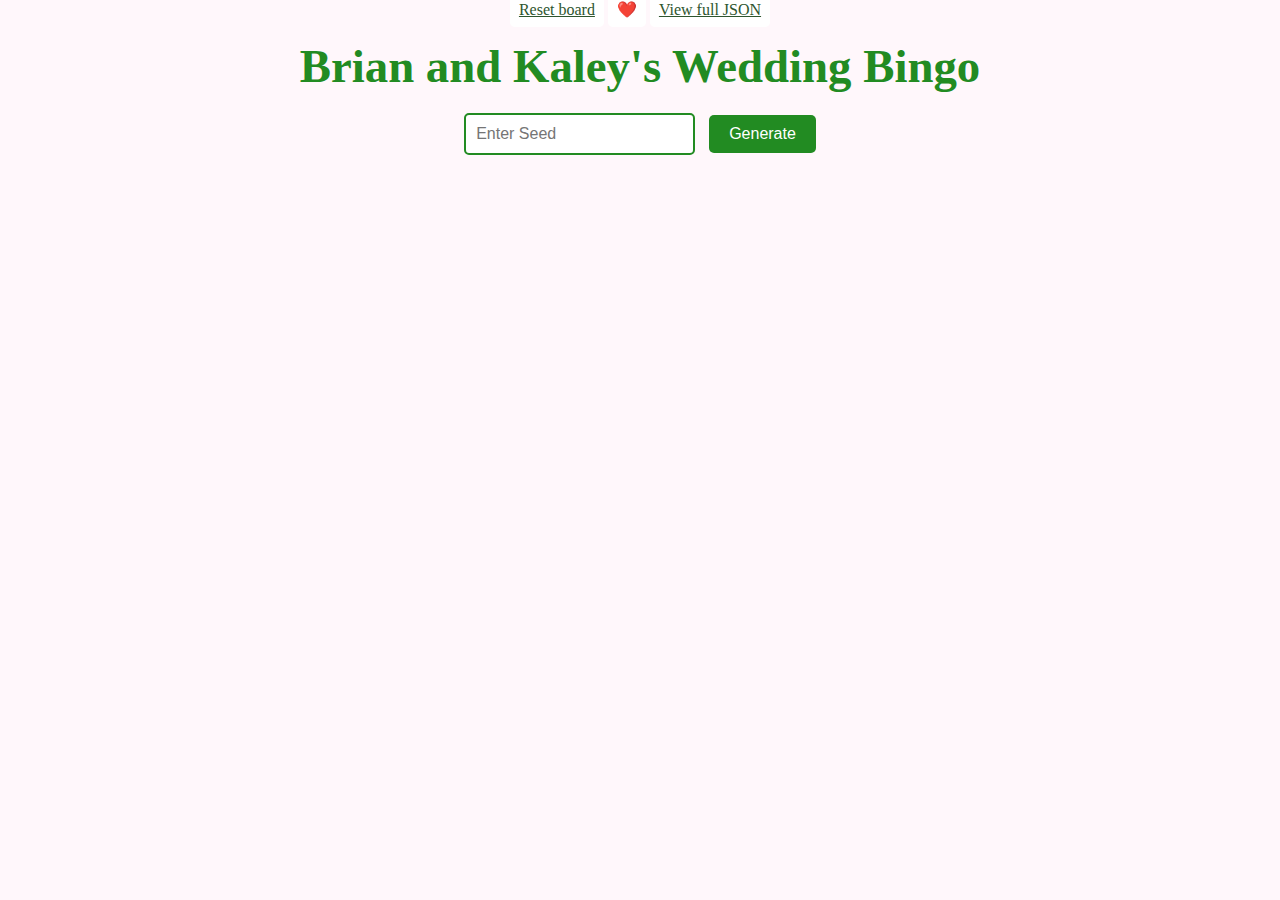
==== index.html @ 0d210479 "Initial commit" ====
<!DOCTYPE html>
<html>
  <head>
    <div>
    <a href="/">Reset board</a>
    <a onclick="spawnHearts()">❤️</a>
    <a href="/squares.json">View full JSON</a>
</div>
    <title>Brian and Kaley's Wedding</title>
    <link rel="stylesheet" type="text/css" href="styles.css">
  </head>
  <body>
    <!-- Seed input and Generate button -->
    <div id="title"><h3>Brian and Kaley's Wedding Bingo</h3></div>
    <div id="generate">
        <input type="text" id="seed" placeholder="Enter Seed">
        <button onclick="generateBingo()">Generate</button>
    </div>
    
    <!-- Bingo table -->
    <table id="bingoTable"></table>
    
    <script src="script.js"></script>
  </body>
</html>
---- styles.css ----
/* Body and global settings */
body {
    background-color: #fff7fb; /* Light pink background */
    font-family: "Georgia", serif;
    margin: 0;
    padding: 0;
    text-align: center;
  }

  a {
    color: #2e552e;
    border-radius: 0.3em;
    padding: 0.5em;
    border: white 1px solid;
    background-color: white;
  }

  a:hover {
    color: #ffffff;
    border-radius: 0.3em;
    padding: 0.5em;
    border: white 1px solid;
    background-color: #ff9999;
  }
  
  /* Title styling */
  #title {
    font-size: 2.5em;
    color: #228B22; /* Green color for title */
    margin-top: 20px;
  }
  
  /* Seed input and generate button */
  #generate {
    margin: 20px;
  }
  
  #seed {
    font-size: 1em;
    padding: 10px;
    margin-right: 10px;
    border: 2px solid #228B22;
    border-radius: 5px;
  }
  
  button {
    font-size: 1em;
    padding: 10px 20px;
    background-color: #228B22;
    color: #fff;
    border: none;
    border-radius: 5px;
    cursor: pointer;
  }
  
  button:hover {
    background-color: #196619;
  }
  
  /* Table styling */
  #bingoTable {
    margin: auto;
    border-collapse: collapse;
  }

  #title p, #title h3 {
    margin-top: 0;
    margin-bottom: 0;
  }

  .seed {
    text-decoration: underline;
  }
  
  th {
    background-color: #228B22;
    color: #fff;
    padding: 40px;
    border: 2px solid #fff;
  }
  
  td {
    width: 130px;
    height: 100px;
    border: 2px solid #228B22;
    background-color: #fff;
    color: #000;
    cursor: pointer;
  }
  
  td.marked {
    background-color: #FF69B4; /* Hot Pink for marked cells */
    color: #fff;
  }
  







  .heart {
    position: absolute;
    background-color: pink;
    pointer-events: none;  /* Allows clicks to pass through */
    opacity: 1;
    /* Define CSS transition for moving and fading out */
    transition: all ease-out;
  }
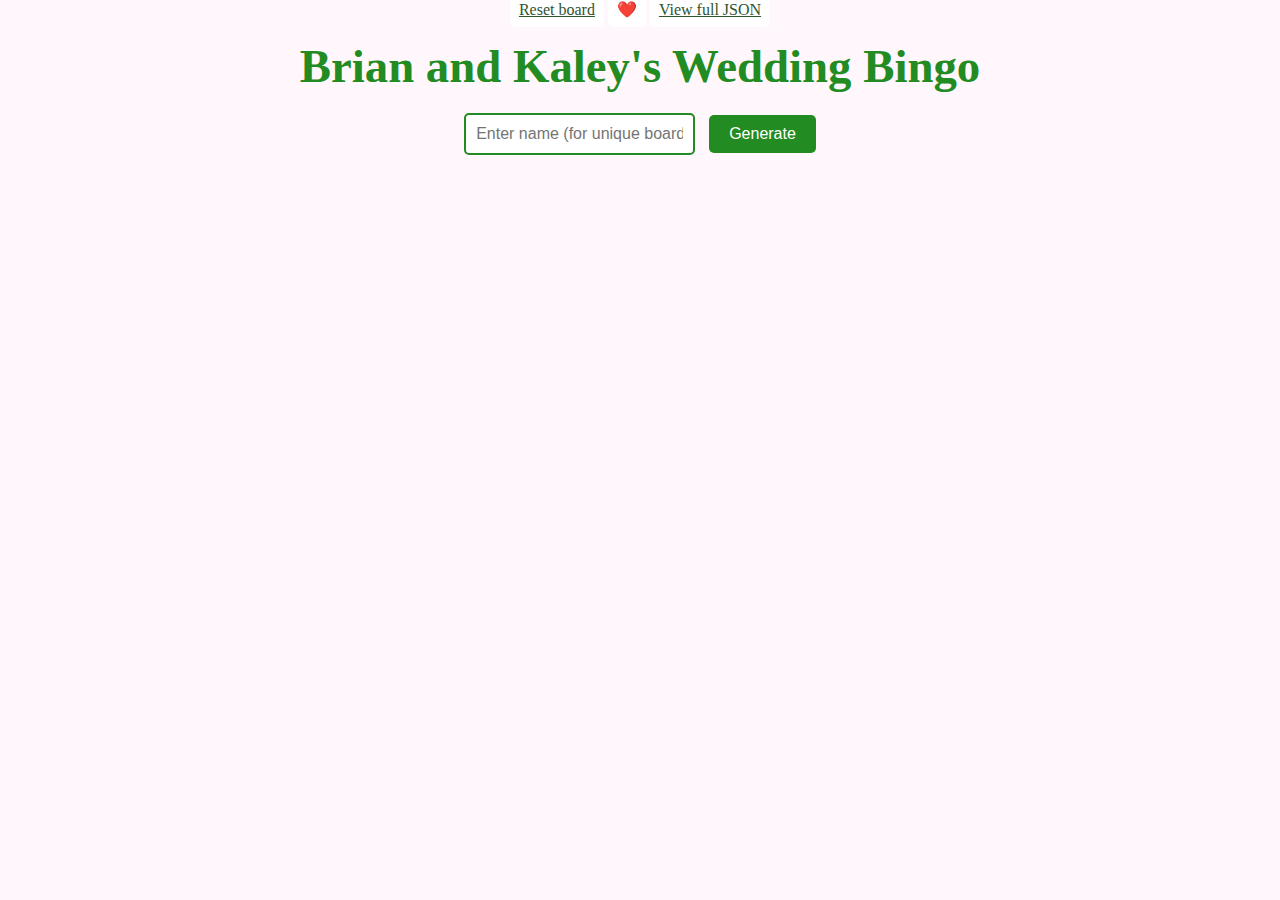
==== commit 61b3762f: "Update index.html" ====
--- a/index.html
+++ b/index.html
@@ -13,7 +13,7 @@
     <!-- Seed input and Generate button -->
     <div id="title"><h3>Brian and Kaley's Wedding Bingo</h3></div>
     <div id="generate">
-        <input type="text" id="seed" placeholder="Enter Seed">
+        <input type="text" id="seed" placeholder="Enter name (for unique board)">
         <button onclick="generateBingo()">Generate</button>
     </div>
     
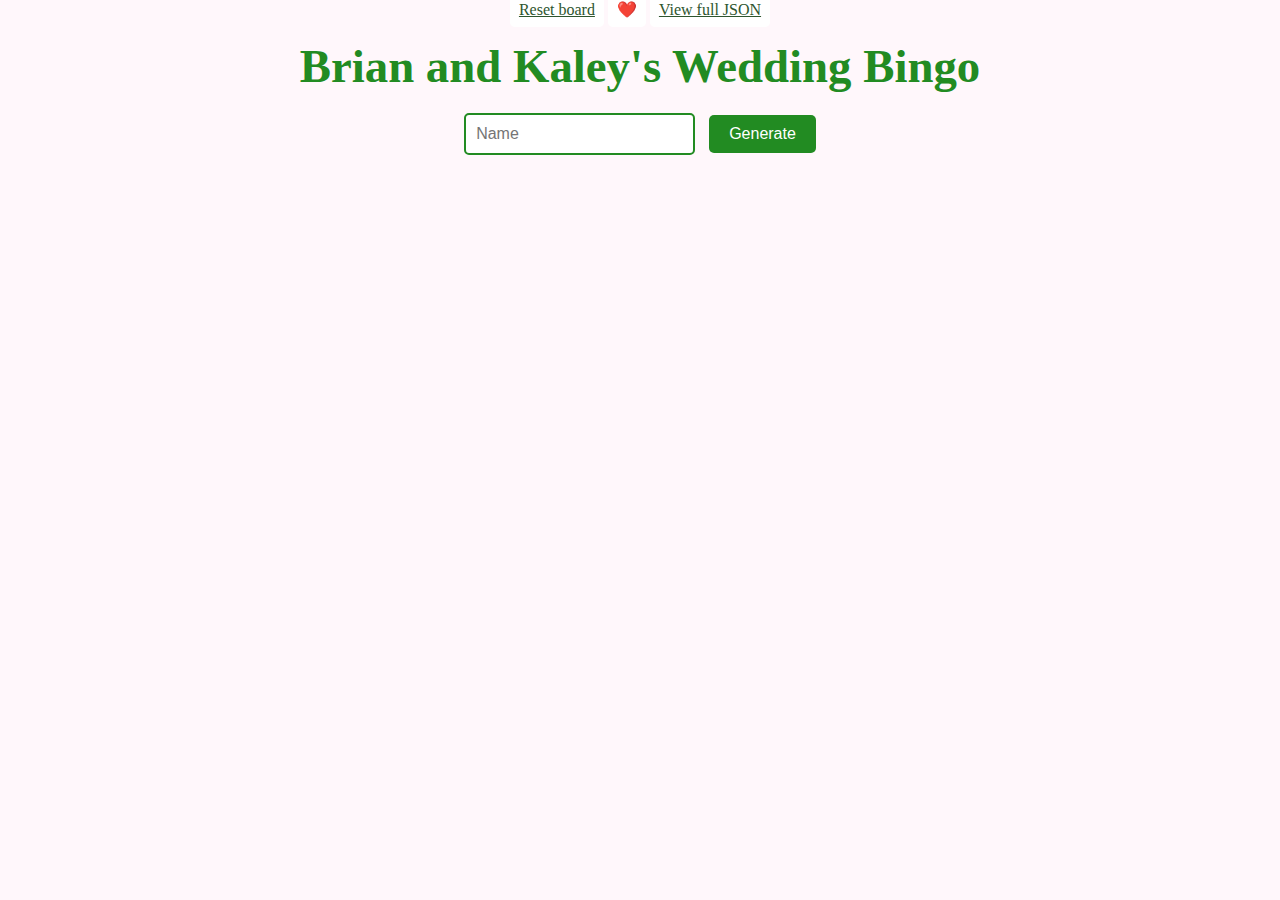
==== commit 7bd9e9cd: "Update index.html" ====
--- a/index.html
+++ b/index.html
@@ -13,7 +13,7 @@
     <!-- Seed input and Generate button -->
     <div id="title"><h3>Brian and Kaley's Wedding Bingo</h3></div>
     <div id="generate">
-        <input type="text" id="seed" placeholder="Enter name (for unique board)">
+        <input type="text" id="seed" placeholder="Name">
         <button onclick="generateBingo()">Generate</button>
     </div>
     
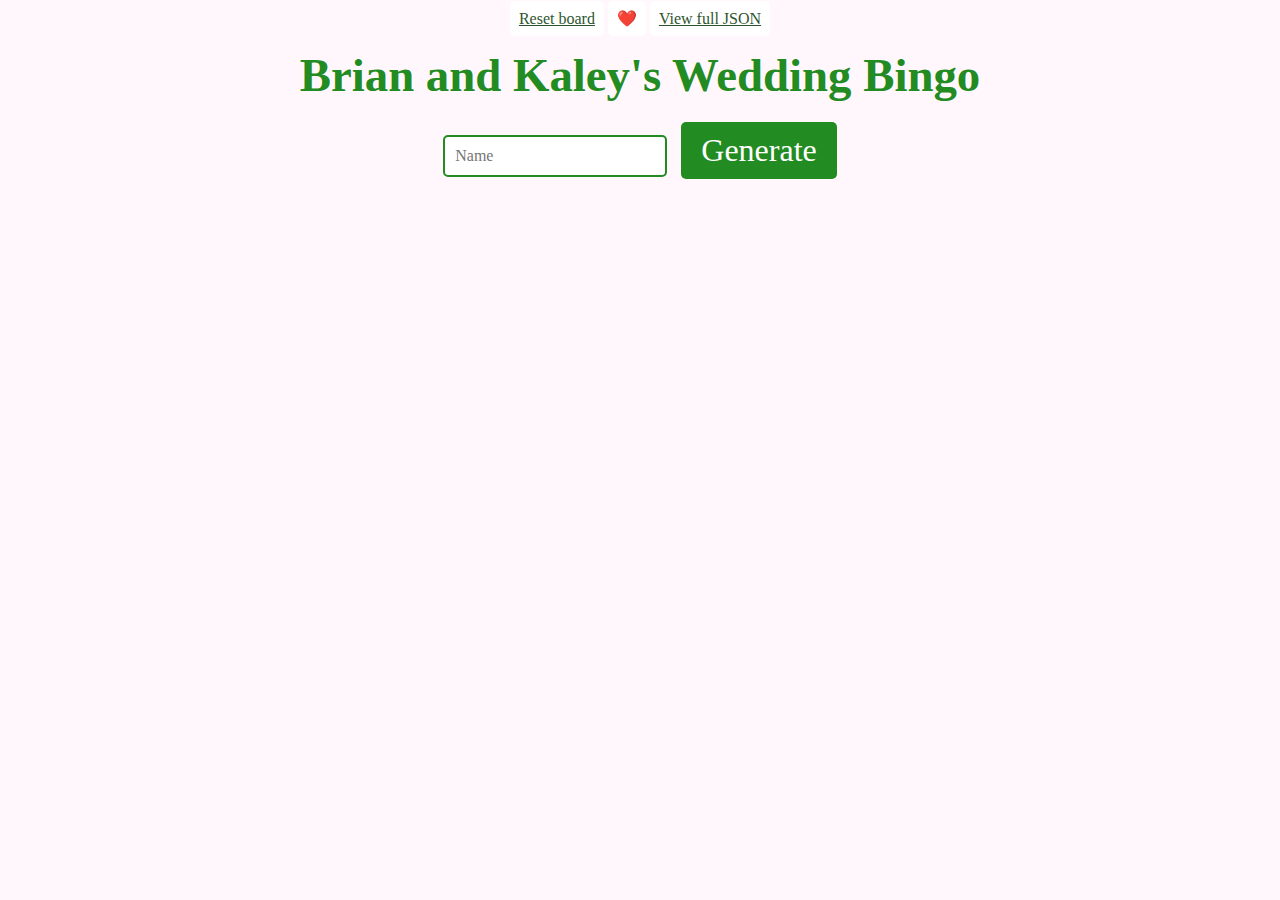
==== commit 90c5d635: "Some reshaping" ====
--- a/index.html
+++ b/index.html
@@ -1,25 +1,28 @@
 <!DOCTYPE html>
 <html>
   <head>
-    <div>
-    <a href="/">Reset board</a>
-    <a onclick="spawnHearts()">❤️</a>
-    <a href="/squares.json">View full JSON</a>
-</div>
     <title>Brian and Kaley's Wedding</title>
     <link rel="stylesheet" type="text/css" href="styles.css">
   </head>
   <body>
+
+    <div id="nontable">
+    <div id="nav">
+        <a href="/">Reset board</a>
+        <a onclick="spawnHearts()">❤️</a>
+        <a href="/squares.json">View full JSON</a>
+    </div>
     <!-- Seed input and Generate button -->
     <div id="title"><h3>Brian and Kaley's Wedding Bingo</h3></div>
     <div id="generate">
         <input type="text" id="seed" placeholder="Name">
         <button onclick="generateBingo()">Generate</button>
     </div>
+</div>
     
     <!-- Bingo table -->
     <table id="bingoTable"></table>
-    
+
     <script src="script.js"></script>
   </body>
 </html>
--- a/styles.css
+++ b/styles.css
@@ -44,7 +44,7 @@
   }
   
   button {
-    font-size: 1em;
+    font-size: 2em;
     padding: 10px 20px;
     background-color: #228B22;
     color: #fff;
@@ -56,9 +56,16 @@
   button:hover {
     background-color: #196619;
   }
+
+  #nontable {
+    height: 15vh;
+    margin: 1vh 5vw 9vh;
+  }
   
   /* Table styling */
   #bingoTable {
+    height: 70vh;
+    width: 90vw;
     margin: auto;
     border-collapse: collapse;
   }
@@ -77,11 +84,12 @@
     color: #fff;
     padding: 40px;
     border: 2px solid #fff;
+    height: 17%;
   }
   
   td {
-    width: 130px;
-    height: 100px;
+    width: 15%;
+    height: 17%;
     border: 2px solid #228B22;
     background-color: #fff;
     color: #000;
@@ -98,7 +106,9 @@
 
 
 
-
+    :not(i, .material-symbols-outlined, .material-icons) {
+        font-family: Avenir !important;
+    }
 
   .heart {
     position: absolute;
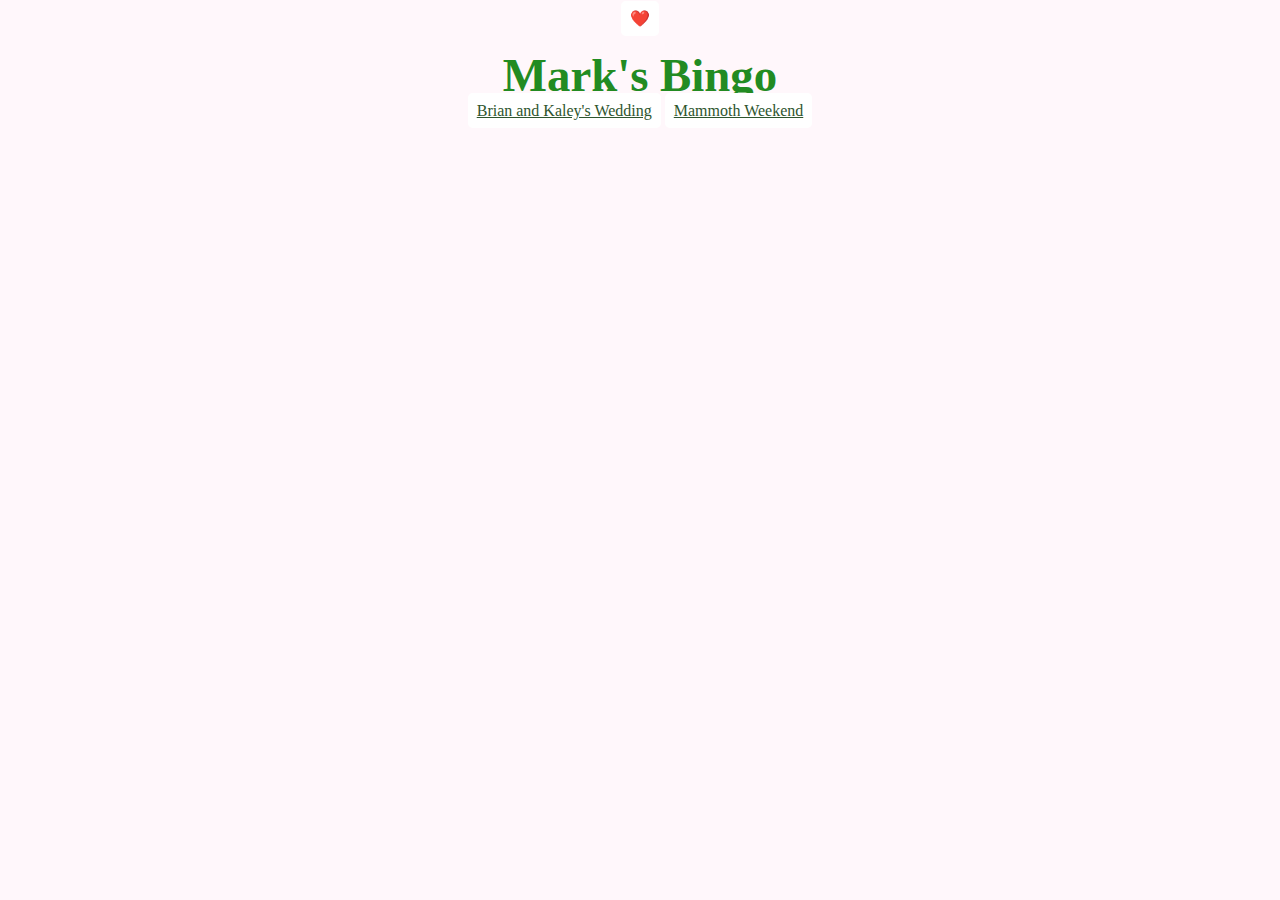
==== commit b348da5c: "Updated bingo mechanism" ====
--- a/index.html
+++ b/index.html
@@ -1,28 +1,19 @@
 <!DOCTYPE html>
 <html>
   <head>
-    <title>Brian and Kaley's Wedding</title>
-    <link rel="stylesheet" type="text/css" href="styles.css">
+    <title>Mark's Bingo</title>
+    <link rel="stylesheet" type="text/css" href="/../styles.css">
   </head>
   <body>
 
     <div id="nontable">
     <div id="nav">
-        <a href="/">Reset board</a>
         <a onclick="spawnHearts()">❤️</a>
-        <a href="/squares.json">View full JSON</a>
     </div>
     <!-- Seed input and Generate button -->
-    <div id="title"><h3>Brian and Kaley's Wedding Bingo</h3></div>
-    <div id="generate">
-        <input type="text" id="seed" placeholder="Name">
-        <button onclick="generateBingo()">Generate</button>
-    </div>
-</div>
-    
-    <!-- Bingo table -->
-    <table id="bingoTable"></table>
-
-    <script src="script.js"></script>
+    <div id="title"><h3>Mark's Bingo</h3></div>
+        <a href="wedding">Brian and Kaley's Wedding</a>
+        <a href="mammoth">Mammoth Weekend</a>
   </body>
 </html>
+
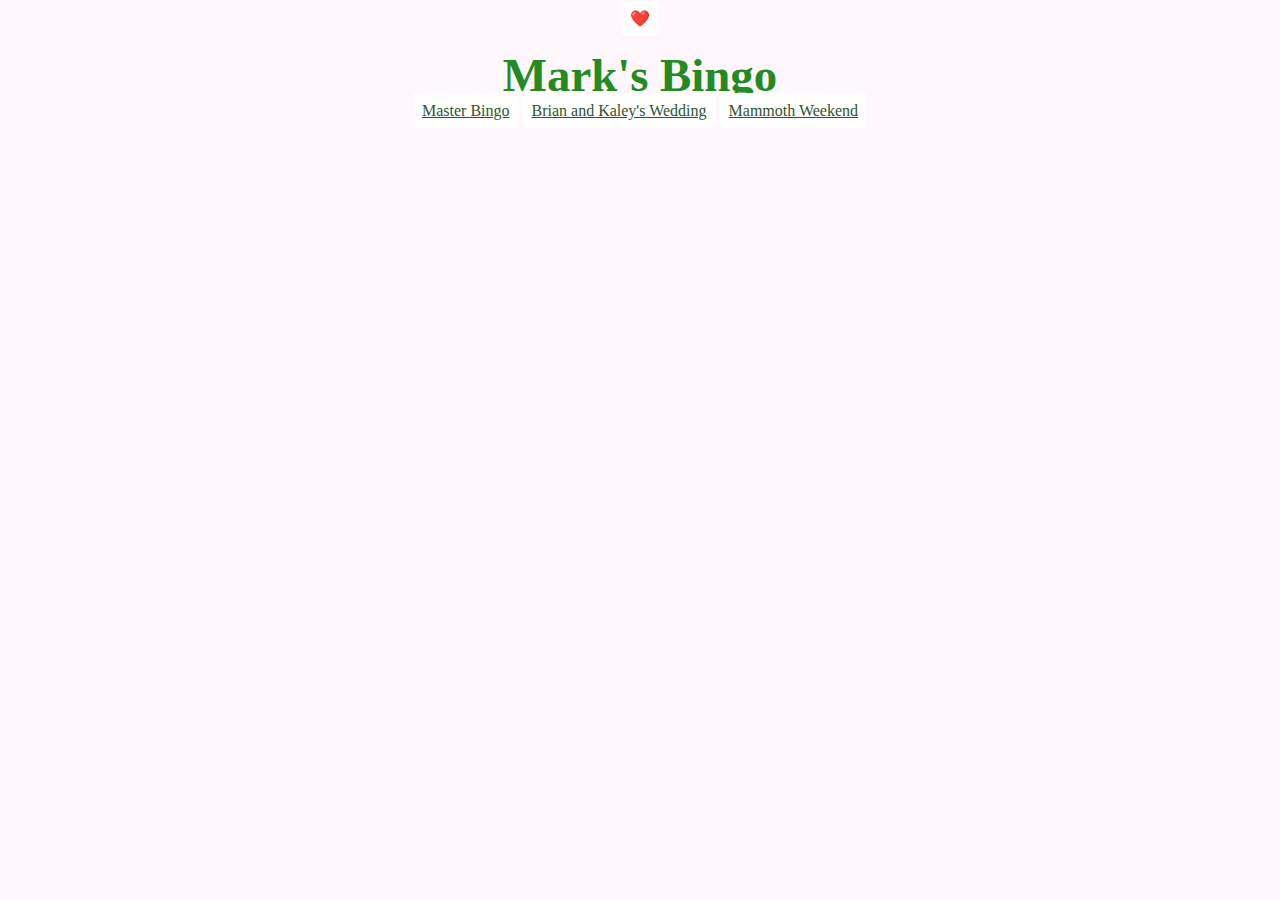
==== commit 5386e1f0: "Master system upload" ====
--- a/index.html
+++ b/index.html
@@ -12,6 +12,7 @@
     </div>
     <!-- Seed input and Generate button -->
     <div id="title"><h3>Mark's Bingo</h3></div>
+        <a href="master">Master Bingo</a>
         <a href="wedding">Brian and Kaley's Wedding</a>
         <a href="mammoth">Mammoth Weekend</a>
   </body>
